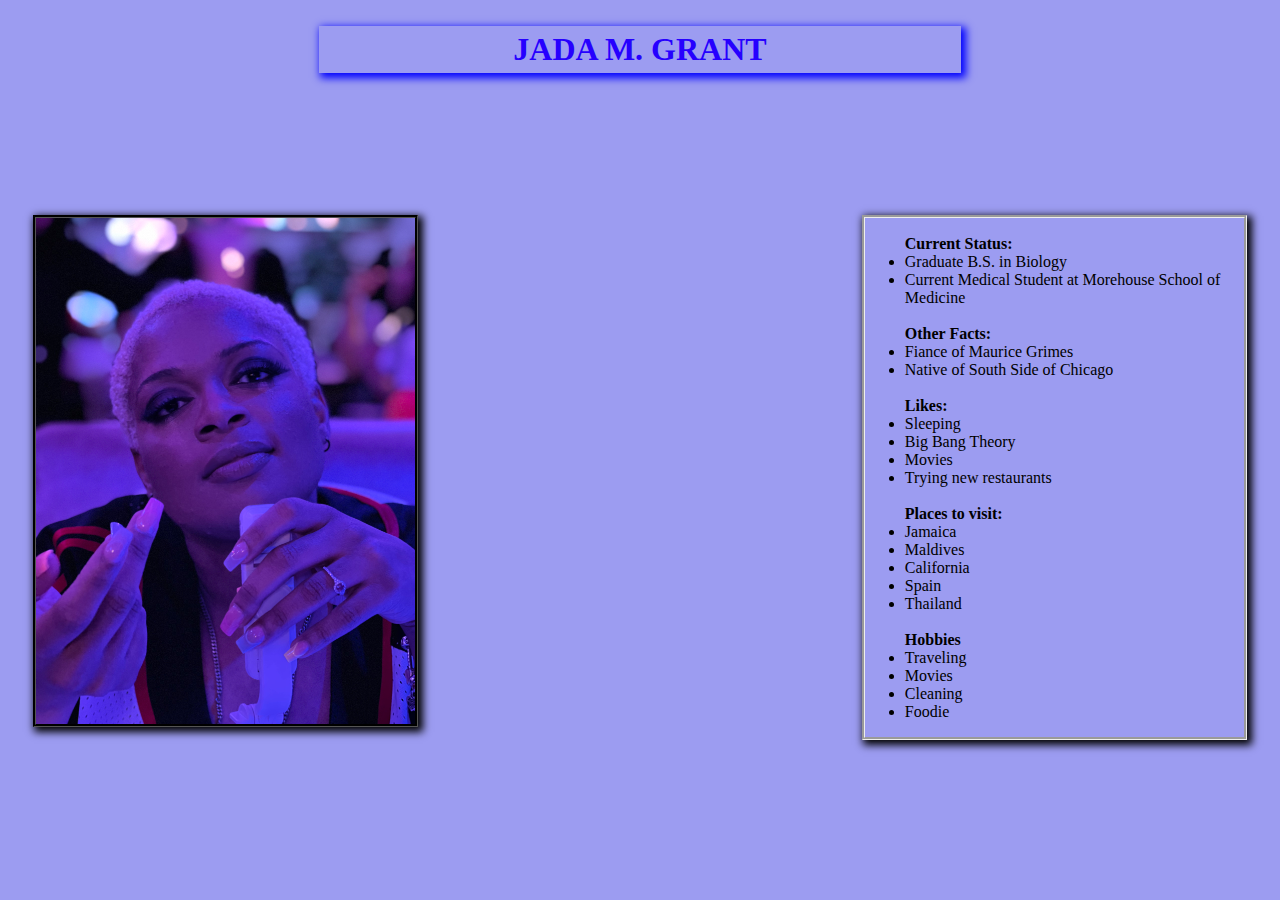
==== Module1/tribute-page/index.html @ b156b092 "Tribute Wife" ====
<!DOCTYPE html>
<html lang="en">
<head>
    <meta charset="UTF-8">
    <meta http-equiv="X-UA-Compatible" content="IE=edge">
    <meta name="viewport" content="width=device-width, initial-scale=1.0">
    <title>J Grant</title>
    <link rel="stylesheet" href="./CSS/style.css">
</head>


<body>
    <br>
    <nav class="navbar">
    <H1 class="h1"> Jada M. Grant</H1>
    </nav>
<br><br><br><br><br><br><br>
    <p class="para"> 
            <img src="./images/IMG_0183.jpg" alt="image not supported" width="50%" class="img" id="data">
            <form class="form "id="data">
                <ul class="tribute-info" > 
                <b>Current Status:</b>
                 <li>Graduate B.S. in Biology </li>
                <li>Current Medical Student at Morehouse School of Medicine</li><br>
                <b>Other Facts:</b>
                <li>Fiance of Maurice Grimes</li>
                <li>Native of South Side of Chicago</li>
                <br>
               <b>Likes:</b>
                <li>Sleeping</li>
                <li>Big Bang Theory</li>
                <li>Movies</li>
                <li>Trying new restaurants</li><br>
                <b>Places to visit:</b>
                <li>Jamaica</li>
                <li>Maldives</li>
                <li>California</li>
                <li>Spain</li>
                <li>Thailand</li><br>
                <b>Hobbies</b>
                <li>Traveling</li>
                <li>Movies</li>
                <li>Cleaning</li>
                <li>Foodie</li>
                </ul>
         </form>
    </p>
</body>
</html>
---- Module1/tribute-page/CSS/style.css ----
*{
    background-color: rgba(26, 26, 223, 0.432);
}
.navbar{
    width: 50%;
    margin: auto;
    padding:  5px 5px;
    display: flex;
    position: sticky;
    top: 0%;
    box-shadow: 3px 3px 8px 2px rgb(0, 0, 255);
    background-color: rgba(0,0,0,0);
}
body{
    background-color: rgba(255, 255, 255, 0);
}
.h1{
    color: rgb(38, 0, 255);
    background-color: rgba(0,0,0,0);
    text-align: center;
    font-size: xx-large;
    text-transform: uppercase;
    width: 50%;
    margin: auto;
}
p{
    background-color: rgba(0, 0, 255, 0);
}
.img{
    position: relative;
    border: groove;
    border-color: black;
    box-shadow: 3px 3px 8px 2px black;
    width: 30%;
    background-color: rgba(0, 0, 255, 0.014);
    float:left;
    margin-left: 25px;
    margin-bottom: 25px;
}
.form{
    /* display: inline-block; */
    position: relative;
    padding-top: 1px;
    width: 30%;
    border: groove;
    background-color: rgba(66, 66, 245, 0);
    box-shadow: 3px 3px 8px 2px black;
    float: right;
    margin-right: 25px;
    
}
.tribute-info{
    color: black;
    text-emphasis-color: blue;
    background-color: rgba(255, 255, 255, 0);
}
.tribute-info li{
    background-color: rgba(66, 66, 245, 0);
}
.tribute-info:hover{
    background-color: rgba(99, 99, 238, 0.911);
}
.tribute-info b{
    background-color: rgba(66, 66, 245, 0);
}
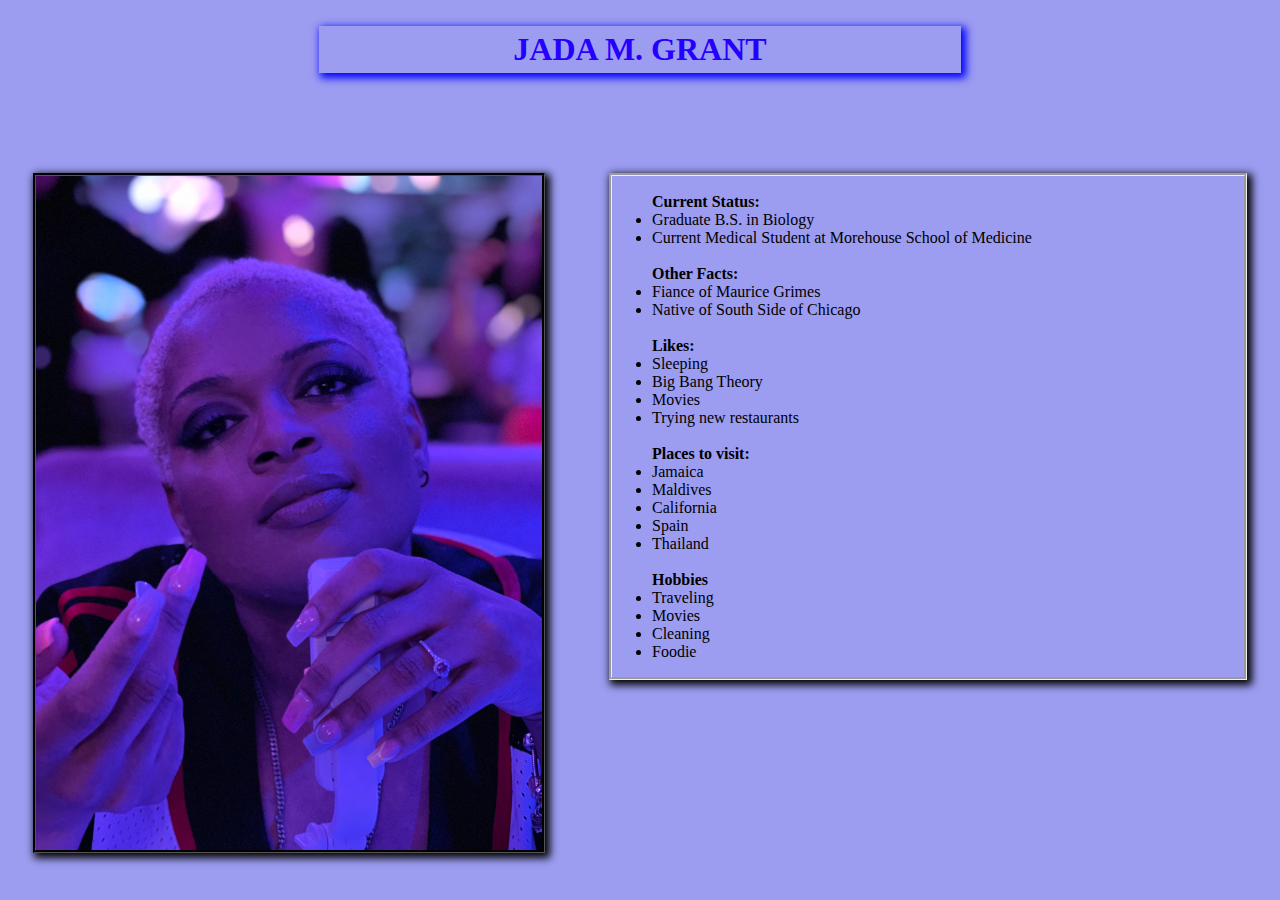
==== commit 57df7ad0: "Update website" ====
--- a/Module1/tribute-page/index.html
+++ b/Module1/tribute-page/index.html
@@ -4,17 +4,16 @@
     <meta charset="UTF-8">
     <meta http-equiv="X-UA-Compatible" content="IE=edge">
     <meta name="viewport" content="width=device-width, initial-scale=1.0">
-    <title>J Grant</title>
+    <title>PUFF MD</title>
     <link rel="stylesheet" href="./CSS/style.css">
 </head>
 
-
 <body>
-    <br>
-    <nav class="navbar">
-    <H1 class="h1"> Jada M. Grant</H1>
-    </nav>
-<br><br><br><br><br><br><br>
+<br>
+<header>
+<nav class="navbar">
+<H1 class="h1"> Jada M. Grant</H1>
+</nav></header>
     <p class="para"> 
             <img src="./images/IMG_0183.jpg" alt="image not supported" width="50%" class="img" id="data">
             <form class="form "id="data">
@@ -44,6 +43,14 @@
                 <li>Foodie</li>
                 </ul>
          </form>
+         <br><br><br>
+<br><br><br><br><br>
+<br><br><br>
+<br><br><br><br><br>
+<br><br><br>
+<br><br><br><br><br>
+<br><br><br>
+<br><br><br><br><br>
     </p>
 </body>
 </html>--- a/Module1/tribute-page/CSS/style.css
+++ b/Module1/tribute-page/CSS/style.css
@@ -1,65 +1,72 @@
-*{
-    background-color: rgba(26, 26, 223, 0.432);
+* {
+  background-color: rgba(26, 26, 223, 0.432);
 }
-.navbar{
-    width: 50%;
-    margin: auto;
-    padding:  5px 5px;
-    display: flex;
-    position: sticky;
-    top: 0%;
-    box-shadow: 3px 3px 8px 2px rgb(0, 0, 255);
-    background-color: rgba(0,0,0,0);
+header {
+  background-color: rgba(255, 255, 255, 0);
+  margin-bottom: 100px;
+  display: flex;
+  position: sticky;
+  top:0;
+  z-index: 1;
 }
-body{
-    background-color: rgba(255, 255, 255, 0);
+.navbar {
+  width: 50%;
+  margin: auto;
+  padding: 5px 5px;
+  display: flex;
+  position: sticky;
+  bottom: 0%;
+  box-shadow: 3px 3px 8px 2px rgb(0, 0, 255);
+  background-color: rgba(0, 0, 0, 0);
 }
-.h1{
-    color: rgb(38, 0, 255);
-    background-color: rgba(0,0,0,0);
-    text-align: center;
-    font-size: xx-large;
-    text-transform: uppercase;
-    width: 50%;
-    margin: auto;
+.h1 {
+  color: rgb(38, 0, 255);
+  background-color: rgba(0, 0, 0, 0);
+  text-align: center;
+  font-size: xx-large;
+  text-transform: uppercase;
+  width: 50%;
+  margin: auto;
 }
-p{
-    background-color: rgba(0, 0, 255, 0);
+body {
+  background-color: rgba(255, 255, 255, 0);
 }
-.img{
-    position: relative;
-    border: groove;
-    border-color: black;
-    box-shadow: 3px 3px 8px 2px black;
-    width: 30%;
-    background-color: rgba(0, 0, 255, 0.014);
-    float:left;
-    margin-left: 25px;
-    margin-bottom: 25px;
+p {
+  background-color: rgba(0, 0, 255, 0);
 }
-.form{
-    /* display: inline-block; */
-    position: relative;
-    padding-top: 1px;
-    width: 30%;
-    border: groove;
-    background-color: rgba(66, 66, 245, 0);
-    box-shadow: 3px 3px 8px 2px black;
-    float: right;
-    margin-right: 25px;
-    
+.img {
+position: relative;
+  border: groove;
+  border-color: black;
+  box-shadow: 3px 3px 8px 2px black;
+  width: 40%;
+  background-color: rgba(0, 0, 255, 0.014);
+  float: left;
+  margin-left: 25px;
+  margin-bottom: 25px;
 }
-.tribute-info{
-    color: black;
-    text-emphasis-color: blue;
-    background-color: rgba(255, 255, 255, 0);
+.form {
+  /* display: inline-block; */
+  position: relative;
+  padding-top: 1px;
+  width: 50%;
+  border: groove;
+  background-color: rgba(66, 66, 245, 0);
+  box-shadow: 3px 3px 8px 2px black;
+  float: right;
+  margin-right: 25px;
 }
-.tribute-info li{
-    background-color: rgba(66, 66, 245, 0);
+.tribute-info {
+  color: black;
+  text-emphasis-color: blue;
+  background-color: rgba(255, 255, 255, 0);
 }
-.tribute-info:hover{
-    background-color: rgba(99, 99, 238, 0.911);
+.tribute-info li {
+  background-color: rgba(66, 66, 245, 0);
 }
-.tribute-info b{
-    background-color: rgba(66, 66, 245, 0);
+.tribute-info:hover {
+  background-color: rgba(99, 99, 238, 0.414);
 }
+.tribute-info b {
+  background-color: rgba(66, 66, 245, 0);
+}